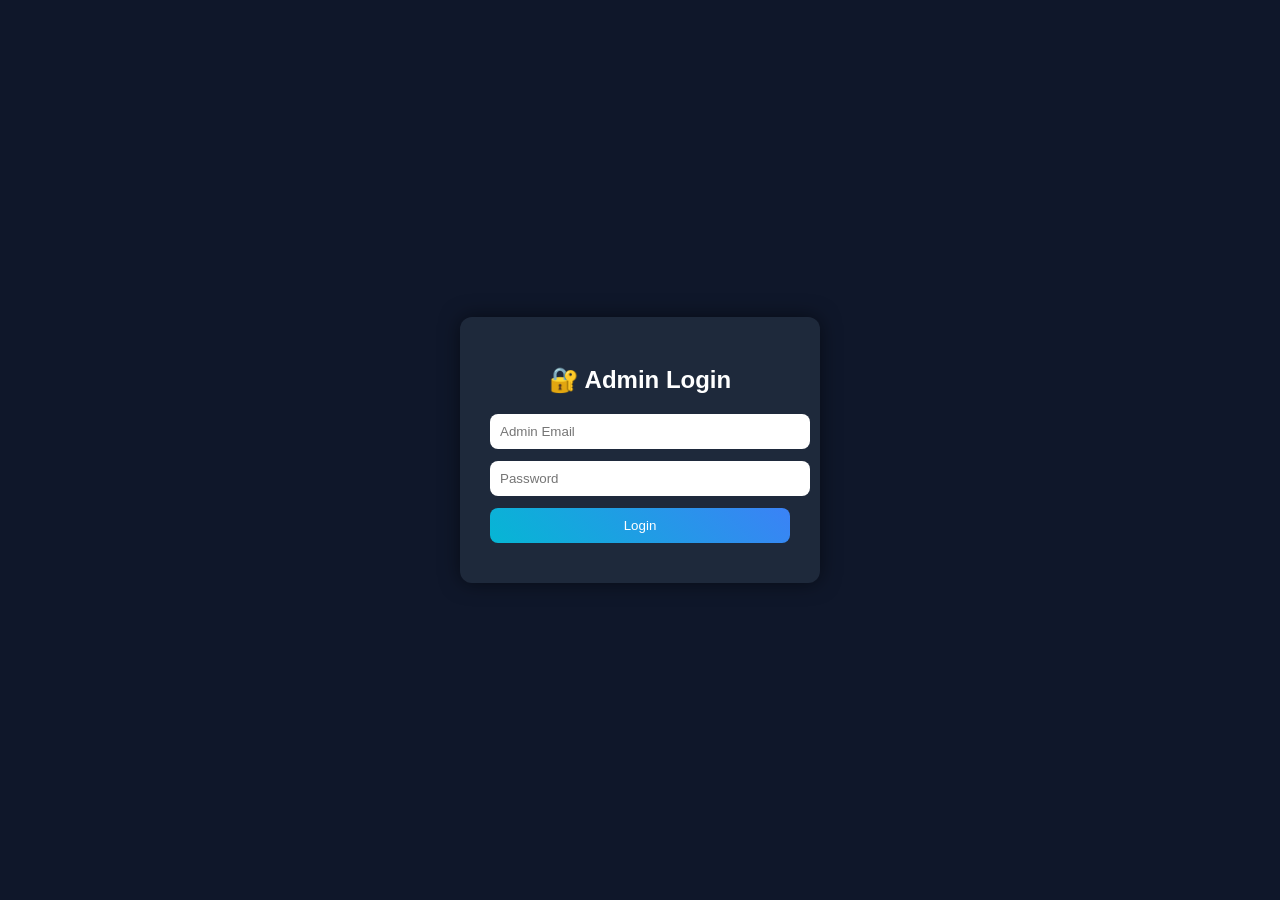
==== admin-dashboard.html @ 182e40b4 "Create admin-dashboard.html" ====
<!DOCTYPE html>
<html>
<head>
<title>Admin Dashboard - Writely AI</title>

<style>
body {
  margin:0;
  font-family:Arial;
  background:#0f172a;
  color:white;
}

/* HEADER */
.header {
  display:flex;
  justify-content:space-between;
  align-items:center;
  padding:15px 20px;
  background:#1e293b;
}

.header button {
  background:#ef4444;
  border:none;
  padding:8px 14px;
  border-radius:6px;
  color:white;
  cursor:pointer;
}

/* CONTAINER */
.container { padding:20px; }

/* STATS */
.stats {
  display:flex;
  gap:15px;
  margin-bottom:20px;
}

.card {
  background:#1e293b;
  padding:15px;
  border-radius:10px;
  flex:1;
  text-align:center;
}

/* SEARCH */
.search {
  margin-bottom:15px;
}

.search input {
  padding:10px;
  border-radius:6px;
  border:none;
  width:250px;
}

.search button {
  padding:10px;
  border:none;
  border-radius:6px;
  background:#3b82f6;
  color:white;
}

/* USER CARD */
.user-card {
  background:#1e293b;
  padding:15px;
  border-radius:10px;
  margin-bottom:10px;
}

button {
  margin:5px;
  padding:6px 10px;
  border:none;
  border-radius:6px;
  cursor:pointer;
}

.green { background:#22c55e; }
.red { background:#ef4444; }
.orange { background:#f59e0b; }

/* LOADER */
.loader {
  text-align:center;
  margin-top:20px;
  display:none;
}
</style>
</head>

<body>

<script>
// 🔒 SECURITY
if (!localStorage.getItem("adminToken")) {
  window.location.href = "admin-login.html";
}
</script>

<div class="header">
  <h2>⚙️ Admin Dashboard</h2>
  <button onclick="logout()">Logout</button>
</div>

<div class="container">

<!-- STATS -->
<div class="stats">
  <div class="card"><h3 id="totalUsers">0</h3>Total Users</div>
  <div class="card"><h3 id="premiumUsers">0</h3>Premium</div>
  <div class="card"><h3 id="freeUsers">0</h3>Free</div>
</div>

<!-- SEARCH -->
<div class="search">
  <input id="searchInput" placeholder="Search user...">
  <button onclick="searchUser()">Search</button>
  <button onclick="loadUsers()">Refresh</button>
</div>

<!-- LOADER -->
<div class="loader" id="loader">Loading...</div>

<!-- USERS -->
<div id="userList"></div>

</div>

<script>
const API = "https://writely-backend-x2y0.onrender.com";
const TOKEN = localStorage.getItem("adminToken");

// LOADER
function showLoader(show){
  document.getElementById("loader").style.display = show ? "block" : "none";
}

// LOAD USERS
async function loadUsers() {
  showLoader(true);

  let res = await fetch(API + "/admin/users", {
    headers: { Authorization: TOKEN }
  });

  let data = await res.json();
  renderUsers(data);

  showLoader(false);
}

// RENDER USERS
function renderUsers(users) {
  let html = "";

  users.forEach(u => {
    html += `
      <div class="user-card">
        <b>${u.email}</b><br>
        ${u.premium ? "💎 Premium" : "Free"}<br>

        <button class="green" onclick="togglePremium('${u.email}')">Premium</button>
        <button class="red" onclick="deleteUser('${u.email}')">Delete</button>
        <button class="orange" onclick="clearChat('${u.email}')">Clear</button>
      </div>
    `;
  });

  document.getElementById("userList").innerHTML = html || "No users found";
}

// SEARCH
async function searchUser() {
  let text = document.getElementById("searchInput").value.toLowerCase();

  let res = await fetch(API + "/admin/users", {
    headers: { Authorization: TOKEN }
  });

  let data = await res.json();

  let filtered = data.filter(u =>
    u.email.toLowerCase().includes(text)
  );

  renderUsers(filtered);
}

// ACTIONS
async function togglePremium(email) {
  await fetch(API + "/admin/toggle-premium", {
    method:"POST",
    headers:{
      "Content-Type":"application/json",
      Authorization:TOKEN
    },
    body: JSON.stringify({email})
  });

  loadUsers();
}

async function deleteUser(email) {
  if (!confirm("Delete user?")) return;

  await fetch(API + "/admin/delete-user", {
    method:"POST",
    headers:{
      "Content-Type":"application/json",
      Authorization:TOKEN
    },
    body: JSON.stringify({email})
  });

  loadUsers();
}

async function clearChat(email) {
  await fetch(API + "/admin/clear-chat", {
    method:"POST",
    headers:{
      "Content-Type":"application/json",
      Authorization:TOKEN
    },
    body: JSON.stringify({email})
  });

  alert("Chat cleared");
}

// STATS
async function loadStats() {
  let res = await fetch(API + "/admin/stats", {
    headers: { Authorization: TOKEN }
  });

  let data = await res.json();

  document.getElementById("totalUsers").innerText = data.totalUsers;
  document.getElementById("premiumUsers").innerText = data.premiumUsers;
  document.getElementById("freeUsers").innerText = data.freeUsers;
}

// AUTO REFRESH (🔥 PRO)
setInterval(() => {
  loadUsers();
  loadStats();
}, 10000);

// LOGOUT
function logout() {
  localStorage.removeItem("adminToken");
  window.location.href = "admin-login.html";
}

// INIT
loadUsers();
loadStats();
</script>

</body>
</html>
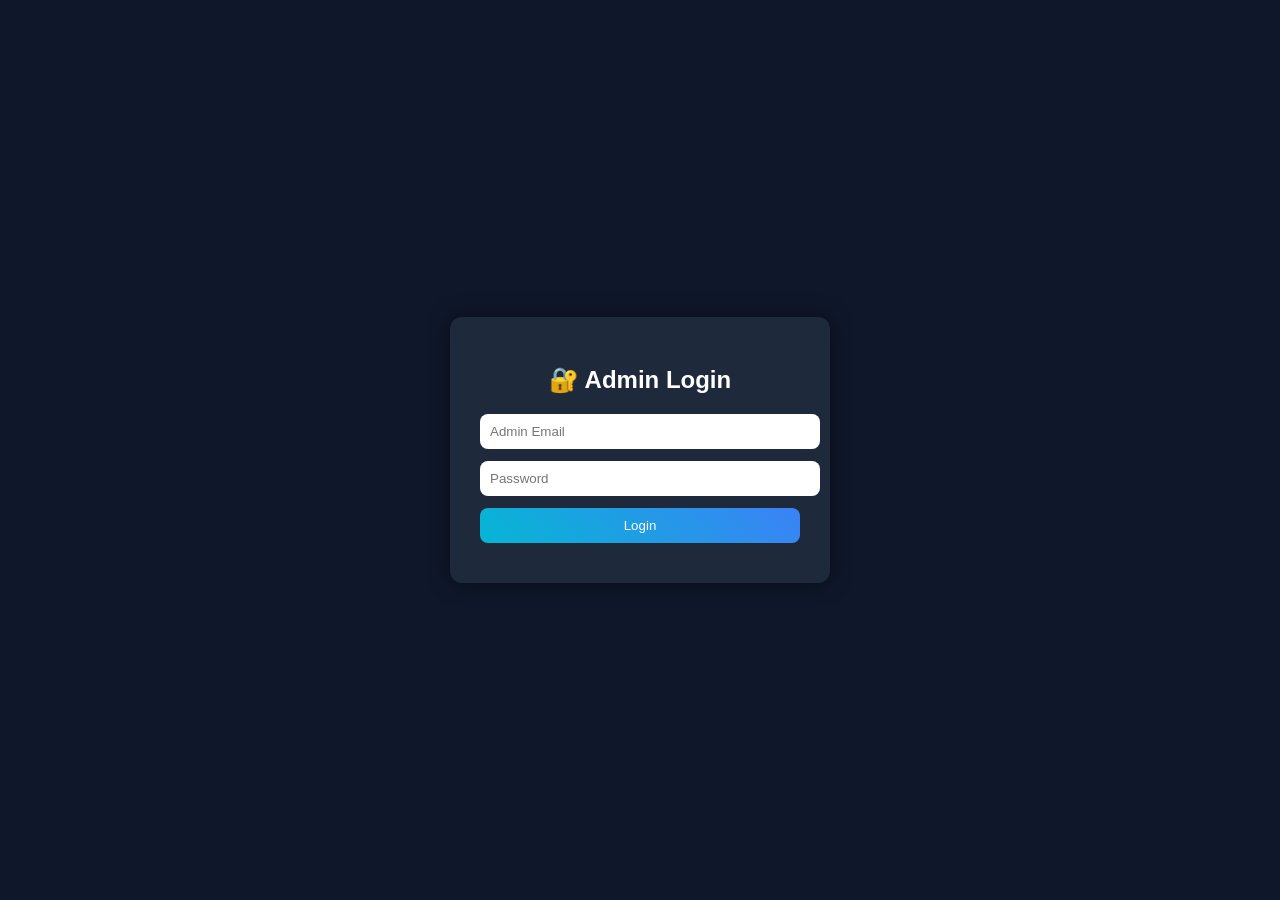
==== commit b281b54b: "Update admin-dashboard.html" ====
--- a/admin-dashboard.html
+++ b/admin-dashboard.html
@@ -37,6 +37,7 @@
   display:flex;
   gap:15px;
   margin-bottom:20px;
+  flex-wrap:wrap;
 }
 
 .card {
@@ -45,6 +46,7 @@
   border-radius:10px;
   flex:1;
   text-align:center;
+  min-width:120px;
 }
 
 /* SEARCH */
@@ -56,7 +58,7 @@
   padding:10px;
   border-radius:6px;
   border:none;
-  width:250px;
+  width:200px;
 }
 
 .search button {
@@ -65,6 +67,8 @@
   border-radius:6px;
   background:#3b82f6;
   color:white;
+  cursor:pointer;
+  margin-left:5px;
 }
 
 /* USER CARD */
@@ -73,6 +77,11 @@
   padding:15px;
   border-radius:10px;
   margin-bottom:10px;
+  transition:0.3s;
+}
+
+.user-card:hover {
+  background:#273449;
 }
 
 button {
@@ -83,15 +92,23 @@
   cursor:pointer;
 }
 
-.green { background:#22c55e; }
-.red { background:#ef4444; }
-.orange { background:#f59e0b; }
+.green { background:#22c55e; color:white; }
+.red { background:#ef4444; color:white; }
+.orange { background:#f59e0b; color:white; }
 
 /* LOADER */
 .loader {
   text-align:center;
   margin-top:20px;
   display:none;
+  color:#94a3b8;
+}
+
+/* EMPTY */
+.empty {
+  text-align:center;
+  margin-top:20px;
+  color:#94a3b8;
 }
 </style>
 </head>
@@ -99,7 +116,7 @@
 <body>
 
 <script>
-// 🔒 SECURITY
+// 🔒 SECURITY CHECK
 if (!localStorage.getItem("adminToken")) {
   window.location.href = "admin-login.html";
 }
@@ -114,9 +131,9 @@
 
 <!-- STATS -->
 <div class="stats">
-  <div class="card"><h3 id="totalUsers">0</h3>Total Users</div>
-  <div class="card"><h3 id="premiumUsers">0</h3>Premium</div>
-  <div class="card"><h3 id="freeUsers">0</h3>Free</div>
+  <div class="card"><h3 id="totalUsers">0</h3><p>Total Users</p></div>
+  <div class="card"><h3 id="premiumUsers">0</h3><p>Premium</p></div>
+  <div class="card"><h3 id="freeUsers">0</h3><p>Free</p></div>
 </div>
 
 <!-- SEARCH -->
@@ -127,7 +144,7 @@
 </div>
 
 <!-- LOADER -->
-<div class="loader" id="loader">Loading...</div>
+<div class="loader" id="loader">⏳ Loading users...</div>
 
 <!-- USERS -->
 <div id="userList"></div>
@@ -147,12 +164,13 @@
 async function loadUsers() {
   showLoader(true);
 
-  let res = await fetch(API + "/admin/users", {
-    headers: { Authorization: TOKEN }
-  });
-
-  let data = await res.json();
-  renderUsers(data);
+  try {
+    let res = await fetch(API + "/admin/users");
+    let data = await res.json();
+    renderUsers(data);
+  } catch {
+    document.getElementById("userList").innerHTML = "Error loading users ❌";
+  }
 
   showLoader(false);
 }
@@ -160,31 +178,33 @@
 // RENDER USERS
 function renderUsers(users) {
   let html = "";
+
+  if (!users.length) {
+    document.getElementById("userList").innerHTML = `<div class="empty">No users found</div>`;
+    return;
+  }
 
   users.forEach(u => {
     html += `
       <div class="user-card">
         <b>${u.email}</b><br>
-        ${u.premium ? "💎 Premium" : "Free"}<br>
-
-        <button class="green" onclick="togglePremium('${u.email}')">Premium</button>
+        ${u.premium ? "💎 Premium" : "🆓 Free"}<br>
+
+        <button class="green" onclick="togglePremium('${u.email}')">Toggle Premium</button>
         <button class="red" onclick="deleteUser('${u.email}')">Delete</button>
-        <button class="orange" onclick="clearChat('${u.email}')">Clear</button>
+        <button class="orange" onclick="clearChat('${u.email}')">Clear Chat</button>
       </div>
     `;
   });
 
-  document.getElementById("userList").innerHTML = html || "No users found";
+  document.getElementById("userList").innerHTML = html;
 }
 
 // SEARCH
 async function searchUser() {
   let text = document.getElementById("searchInput").value.toLowerCase();
 
-  let res = await fetch(API + "/admin/users", {
-    headers: { Authorization: TOKEN }
-  });
-
+  let res = await fetch(API + "/admin/users");
   let data = await res.json();
 
   let filtered = data.filter(u =>
@@ -198,10 +218,7 @@
 async function togglePremium(email) {
   await fetch(API + "/admin/toggle-premium", {
     method:"POST",
-    headers:{
-      "Content-Type":"application/json",
-      Authorization:TOKEN
-    },
+    headers:{ "Content-Type":"application/json" },
     body: JSON.stringify({email})
   });
 
@@ -213,10 +230,7 @@
 
   await fetch(API + "/admin/delete-user", {
     method:"POST",
-    headers:{
-      "Content-Type":"application/json",
-      Authorization:TOKEN
-    },
+    headers:{ "Content-Type":"application/json" },
     body: JSON.stringify({email})
   });
 
@@ -226,22 +240,16 @@
 async function clearChat(email) {
   await fetch(API + "/admin/clear-chat", {
     method:"POST",
-    headers:{
-      "Content-Type":"application/json",
-      Authorization:TOKEN
-    },
+    headers:{ "Content-Type":"application/json" },
     body: JSON.stringify({email})
   });
 
-  alert("Chat cleared");
+  alert("Chat cleared ✅");
 }
 
 // STATS
 async function loadStats() {
-  let res = await fetch(API + "/admin/stats", {
-    headers: { Authorization: TOKEN }
-  });
-
+  let res = await fetch(API + "/admin/stats");
   let data = await res.json();
 
   document.getElementById("totalUsers").innerText = data.totalUsers;
@@ -249,7 +257,7 @@
   document.getElementById("freeUsers").innerText = data.freeUsers;
 }
 
-// AUTO REFRESH (🔥 PRO)
+// AUTO REFRESH
 setInterval(() => {
   loadUsers();
   loadStats();
